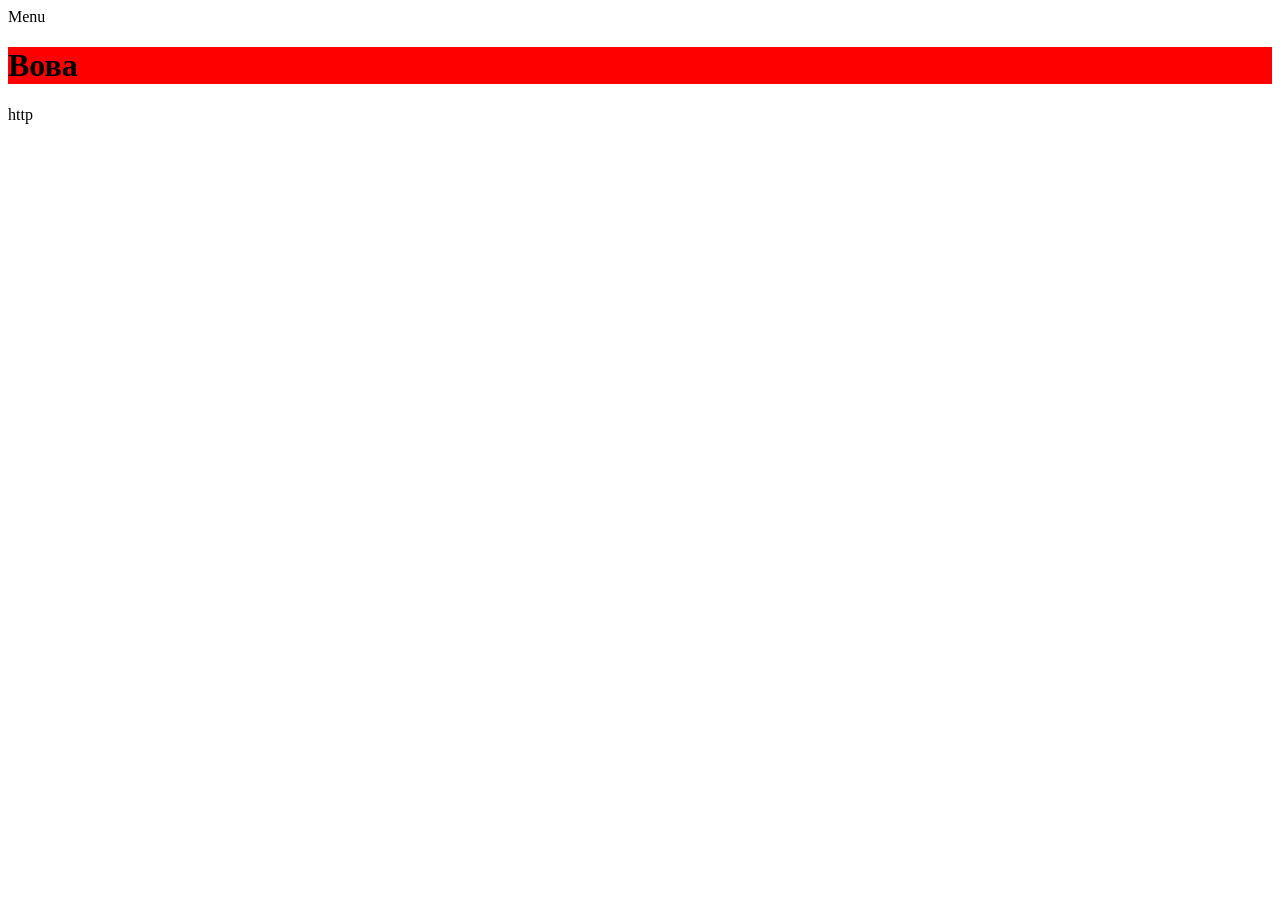
==== docs/index.html @ 92ab59f2 "Merge branch 'VladimirAndropov:main' into main" ====
<!DOCTYPE html>
<html lang="en">
<head>
    <meta charset="UTF-8">
    <title>Title</title>
    <link rel="stylesheet" href="index.css">
</head>
<body>
<header>
    Menu
</header>
<main>
    <h1> Вова</h1>
</main>
<footer>
    <a>http</a>
</footer>
</body>
</html>
---- docs/index.css ----
main
{
background: red;
}
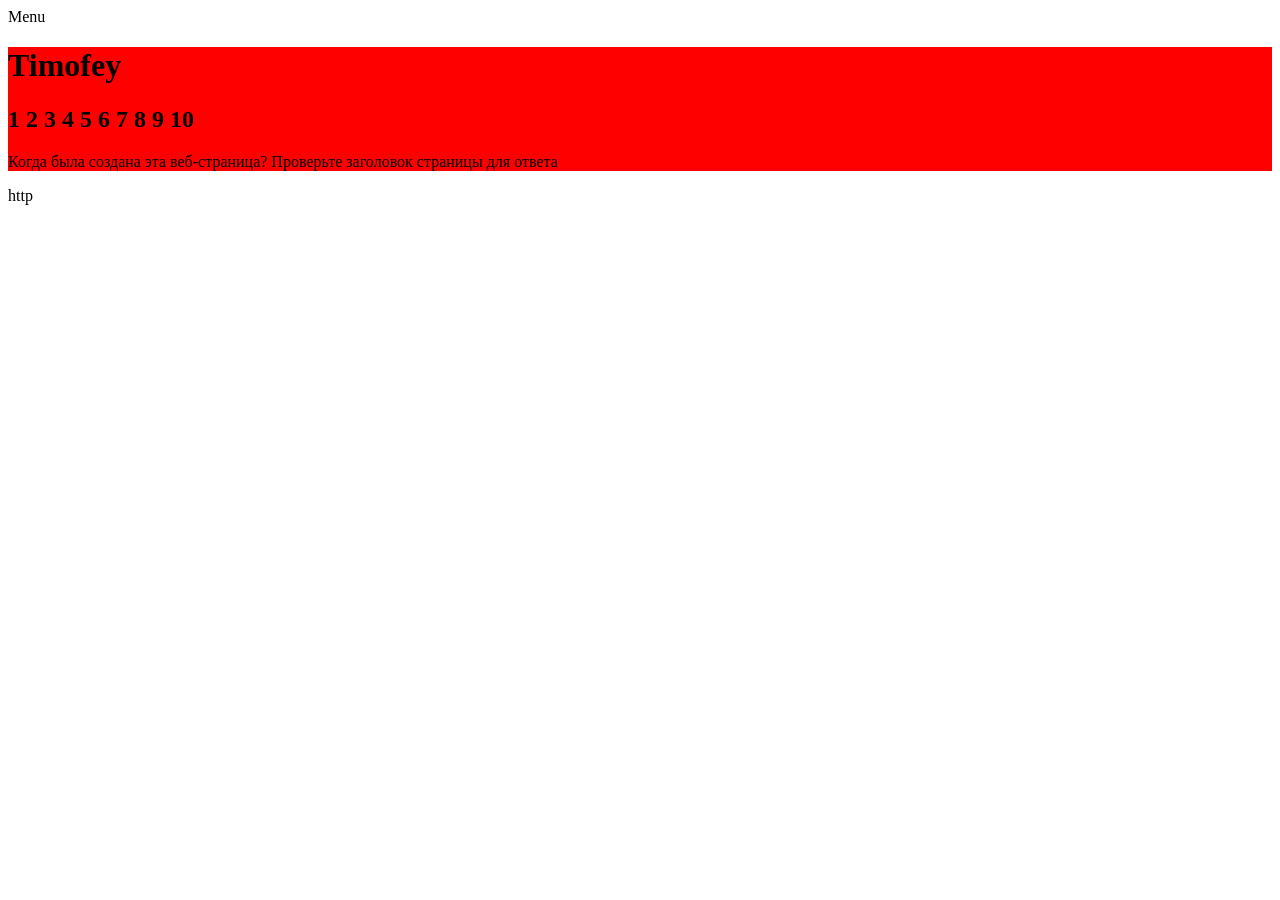
==== commit d8d7b4bf: "Add files via upload" ====
--- a/docs/index.html
+++ b/docs/index.html
@@ -1,19 +1,22 @@
-<!DOCTYPE html>
-<html lang="en">
-<head>
-    <meta charset="UTF-8">
-    <title>Title</title>
-    <link rel="stylesheet" href="index.css">
-</head>
-<body>
-<header>
-    Menu
-</header>
-<main>
-    <h1> Вова</h1>
-</main>
-<footer>
-    <a>http</a>
-</footer>
-</body>
+<!DOCTYPE html>
+<html lang="en">
+<head>
+    <meta charset="UTF-8">
+    <title>Это веб-страница</title>
+    <link rel="stylesheet" href="index.css">
+</head>
+<body>
+<header>
+    Menu
+</header>
+<main>
+    <h1> Timofey</h1>
+    <h2>1 2 3 4 5 6 7 8 9 10</h2>
+    <p>Когда была создана эта веб-страница? Проверьте заголовок страницы для ответа</p>
+</main>
+<footer>
+    <a>http</a>
+</footer>
+
+</body>
 </html>
--- a/docs/index.css
+++ b/docs/index.css
@@ -1,4 +1,4 @@
-main
-{
-background: red;
-}+main
+{
+  background:red;
+}
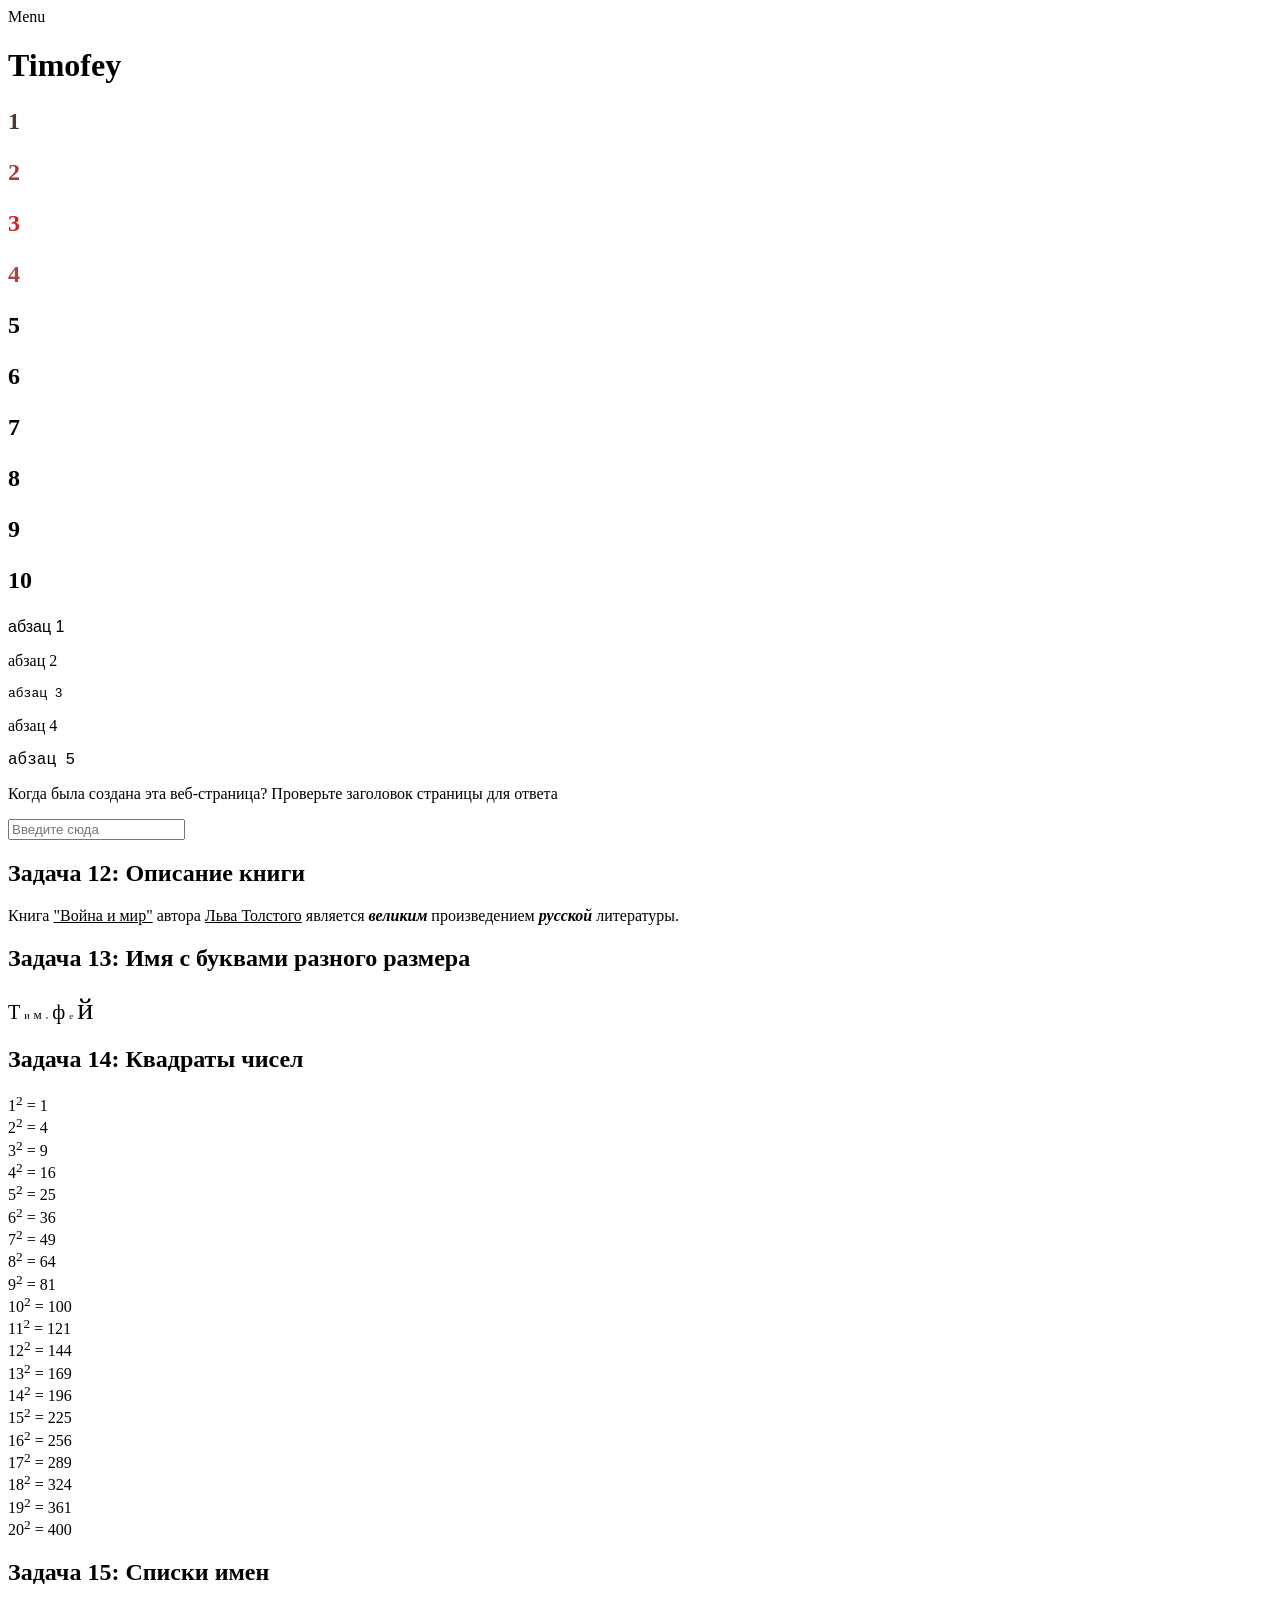
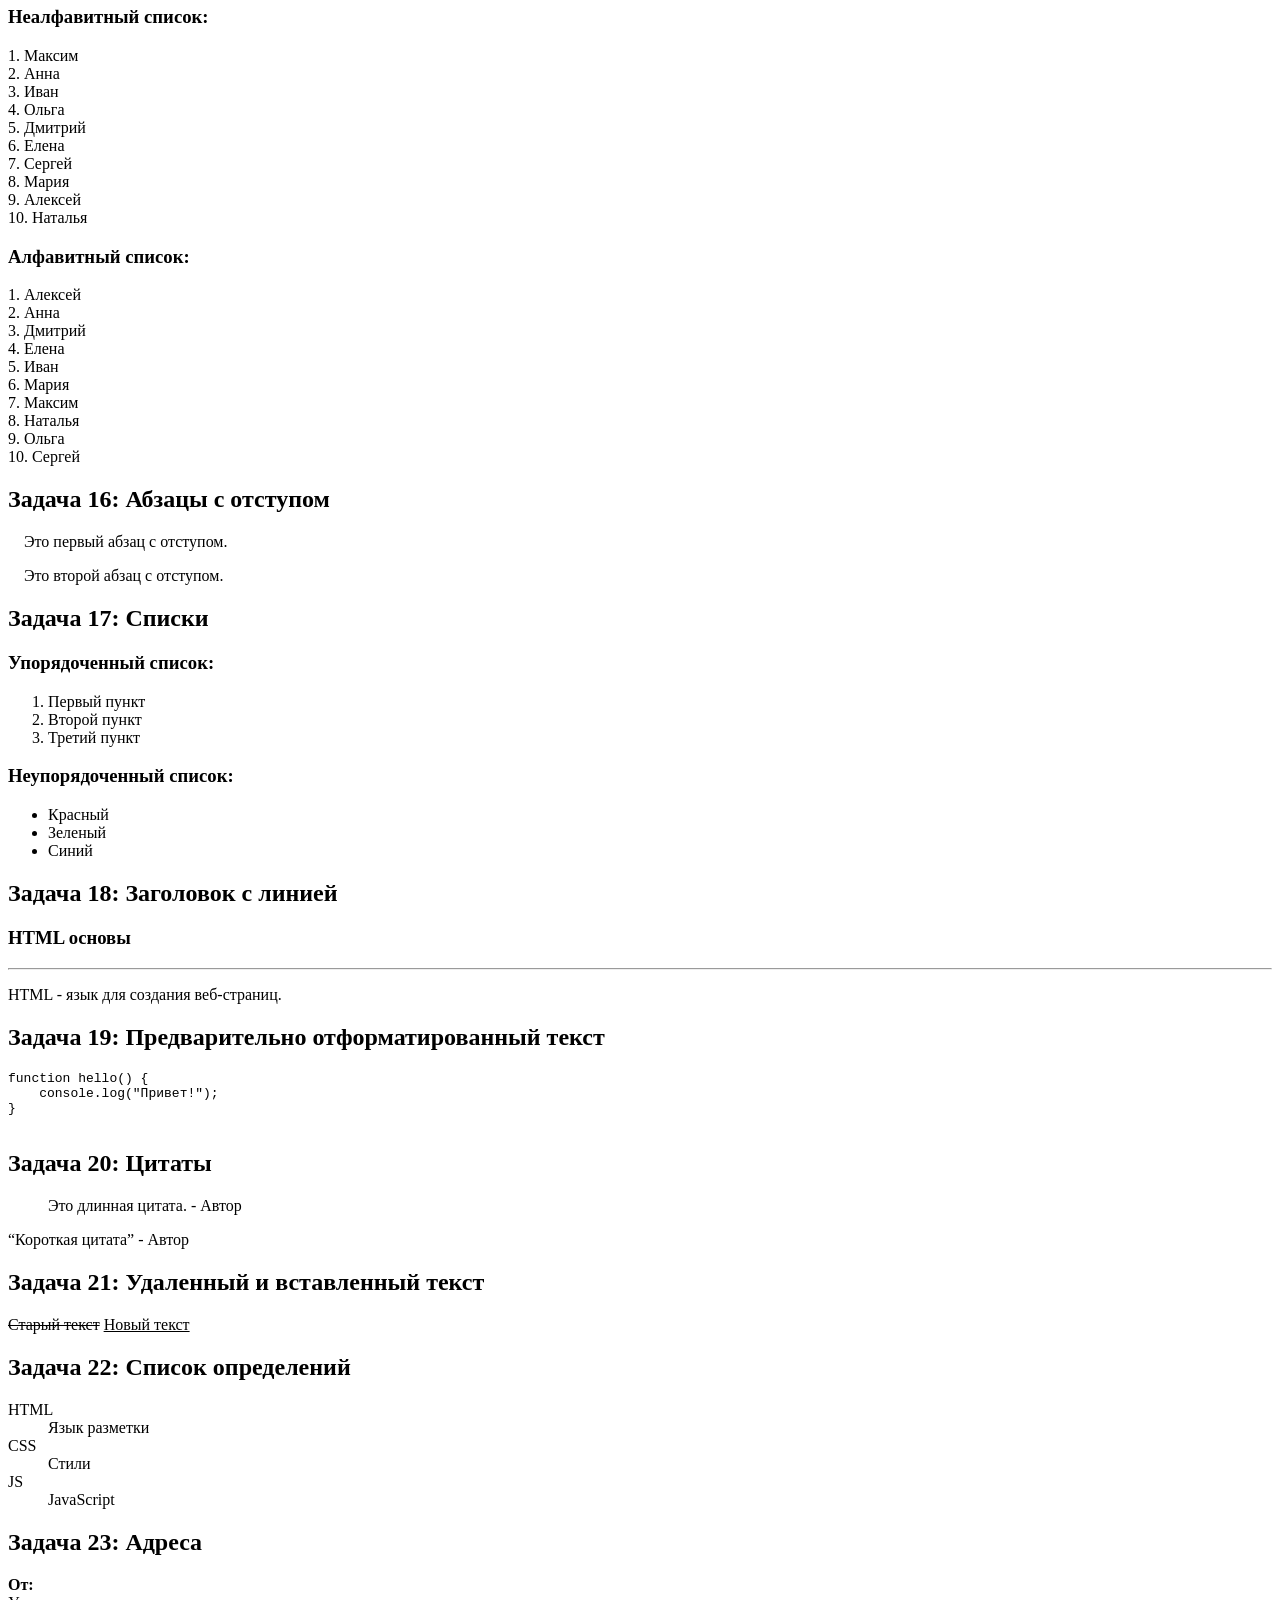
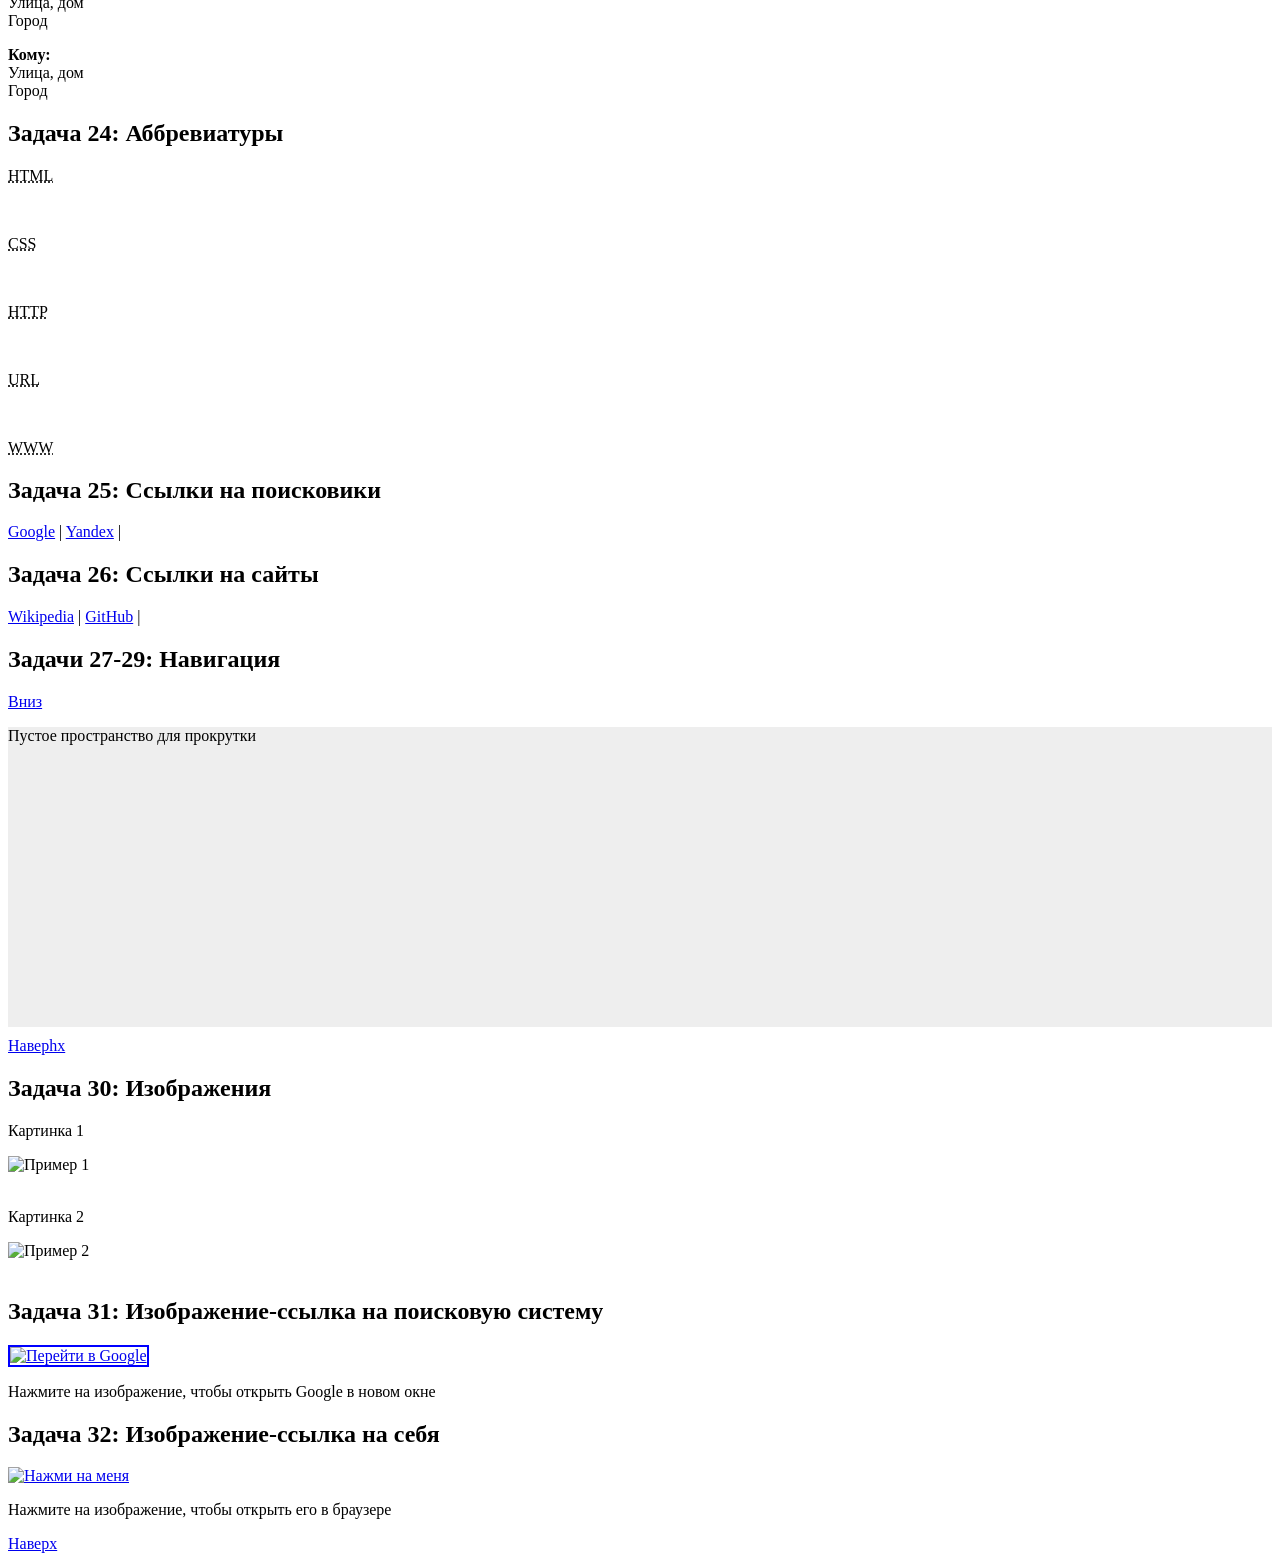
==== commit cec11b37: "fr" ====
--- a/docs/index.html
+++ b/docs/index.html
@@ -11,12 +11,179 @@
 </header>
 <main>
     <h1> Timofey</h1>
-    <h2>1 2 3 4 5 6 7 8 9 10</h2>
+    <h2>
+        <p style="color: #533636"> 1</p>
+        <p style="color: #9f3b3b"> 2</p>
+        <p style="color: #c62727"> 3</p>
+        <p style="color: #ae4343"> 4</p>
+        <p>5</p>
+        <p>6</p>
+        <p>7</p>
+        <p>8</p>
+        <p>9</p>
+        <p>10</p>
+    </h2>
+    <p style="font-family: Arial;">абзац 1</p>
+    <p style="font-family: Impact;">абзац 2</p>
+    <p style="font-family: Monospace;">абзац 3</p>
+    <p style="font-family: Brush Script MT;">абзац 4</p>
+    <p style="font-family: Courier New;">абзац 5</p>
     <p>Когда была создана эта веб-страница? Проверьте заголовок страницы для ответа</p>
+    <input type="text" id="username" name="username" placeholder="Введите сюда">
+
+    <h2>Задача 12: Описание книги</h2>
+    <p>
+        Книга <u>"Война и мир"</u> автора <u>Льва Толстого</u> является <em><strong>великим</strong></em> произведением <em><strong>русской</strong></em> литературы.
+    </p>
+
+    <h2>Задача 13: Имя с буквами разного размера</h2>
+    <p>
+        <span style="font-size: 20px">Т</span>
+        <span style="font-size: 10px">и</span>
+        <span style="font-size: 13px">м</span>
+        <span style="font-size: 5px">о</span>
+        <span style="font-size: 20px">ф</span>
+        <span style="font-size: 9px">е</span>
+        <span style="font-size: 30px">й</span>
+    </p>
+
+    <h2>Задача 14: Квадраты чисел</h2>
+    <p>1<sup>2</sup> = 1<br>
+        2<sup>2</sup> = 4<br>
+        3<sup>2</sup> = 9<br>
+        4<sup>2</sup> = 16<br>
+        5<sup>2</sup> = 25<br>
+        6<sup>2</sup> = 36<br>
+        7<sup>2</sup> = 49<br>
+        8<sup>2</sup> = 64<br>
+        9<sup>2</sup> = 81<br>
+        10<sup>2</sup> = 100<br>
+        11<sup>2</sup> = 121<br>
+        12<sup>2</sup> = 144<br>
+        13<sup>2</sup> = 169<br>
+        14<sup>2</sup> = 196<br>
+        15<sup>2</sup> = 225<br>
+        16<sup>2</sup> = 256<br>
+        17<sup>2</sup> = 289<br>
+        18<sup>2</sup> = 324<br>
+        19<sup>2</sup> = 361<br>
+        20<sup>2</sup> = 400</p>
+
+    <h2>Задача 15: Списки имен</h2>
+    <h3>Неалфавитный список:</h3>
+    <p>1. Максим<br>2. Анна<br>3. Иван<br>4. Ольга<br>5. Дмитрий<br>6. Елена<br>7. Сергей<br>8. Мария<br>9. Алексей<br>10. Наталья</p>
+
+    <h3>Алфавитный список:</h3>
+    <p>1. Алексей<br>2. Анна<br>3. Дмитрий<br>4. Елена<br>5. Иван<br>6. Мария<br>7. Максим<br>8. Наталья<br>9. Ольга<br>10. Сергей</p>
+
+    <h2>Задача 16: Абзацы с отступом</h2>
+    <p>&nbsp;&nbsp;&nbsp;&nbsp;Это первый абзац с отступом.</p>
+    <p>&nbsp;&nbsp;&nbsp;&nbsp;Это второй абзац с отступом.</p>
+
+    <h2>Задача 17: Списки</h2>
+    <h3>Упорядоченный список:</h3>
+    <ol>
+        <li>Первый пункт</li>
+        <li>Второй пункт</li>
+        <li>Третий пункт</li>
+    </ol>
+
+    <h3>Неупорядоченный список:</h3>
+    <ul>
+        <li>Красный</li>
+        <li>Зеленый</li>
+        <li>Синий</li>
+    </ul>
+
+    <h2>Задача 18: Заголовок с линией</h2>
+    <h3>HTML основы</h3>
+    <hr>
+    <p>HTML - язык для создания веб-страниц.</p>
+
+    <h2>Задача 19: Предварительно отформатированный текст</h2>
+    <pre>
+function hello() {
+    console.log("Привет!");
+}
+    </pre>
+
+    <h2>Задача 20: Цитаты</h2>
+    <blockquote>Это длинная цитата. - Автор</blockquote>
+    <p><q>Короткая цитата</q> - Автор</p>
+
+    <h2>Задача 21: Удаленный и вставленный текст</h2>
+    <p><del>Старый текст</del> <ins>Новый текст</ins></p>
+
+    <h2>Задача 22: Список определений</h2>
+    <dl>
+        <dt>HTML</dt>
+        <dd>Язык разметки</dd>
+        <dt>CSS</dt>
+        <dd>Стили</dd>
+        <dt>JS</dt>
+        <dd>JavaScript</dd>
+    </dl>
+
+    <h2>Задача 23: Адреса</h2>
+    <p>
+        <strong>От:</strong><br>
+        Улица, дом<br>
+        Город
+    </p>
+    <p>
+        <strong>Кому:</strong><br>
+        Улица, дом<br>
+        Город
+    </p>
+
+    <h2>Задача 24: Аббревиатуры</h2>
+    <p><abbr title="HTML">HTML</abbr></p><br>
+    <p><abbr title="CSS">CSS</abbr></p><br>
+    <p><abbr title="HTTP">HTTP</abbr></p><br>
+    <p><abbr title="URL">URL</abbr></p><br>
+    <p><abbr title="WWW">WWW</abbr></p>
+
+    <h2>Задача 25: Ссылки на поисковики</h2>
+    <p>
+        <a href="https://google.com">Google</a> |
+        <a href="https://yandex.ru">Yandex</a> |
+    </p>
+
+    <h2>Задача 26: Ссылки на сайты</h2>
+    <p>
+        <a href="https://wikipedia.org" target="_blank">Wikipedia</a> |
+        <a href="https://github.com" target="_blank">GitHub</a> |
+    </p>
+
+    <h2>Задачи 27-29: Навигация</h2>
+    <a href="#bottom">Вниз</a>
+    <div style="height: 300px; background: #eee; margin: 10px 0;">
+        <p>Пустое пространство для прокрутки</p>
+    </div>
+    <a href="#top">Наверhх</a>
+
+
+    <h2>Задача 30: Изображения</h2>
+    <p>Картинка 1</p>
+    <img src="https://img.freepik.com/free-vector/3d-fly-realistic-isolated-strawberry-fruit-icon_107791-20120.jpg?semt=ais_user_personalization&w=740&q=80" alt="Пример 1"><br><br>
+    <p>Картинка 2</p>
+    <img src="https://e7.pngegg.com/pngimages/999/974/png-clipart-hot-air-balloon-balloon-balloon-flight.png" alt="Пример 2"><br><br>
+
+    <h2>Задача 31: Изображение-ссылка на поисковую систему</h2>
+    <a href="https://google.com" target="_blank">
+        <img src="https://via.placeholder.com/150/0000FF/FFFFFF?text=Google" alt="Перейти в Google" style="border: 2px solid blue;">
+    </a>
+    <p>Нажмите на изображение, чтобы открыть Google в новом окне</p>
+
+    <h2>Задача 32: Изображение-ссылка на себя</h2>
+    <a href="https://ru.pngtree.com/free-backgrounds-photos/%D0%BA%D1%80%D0%B0%D1%81%D0%B8%D0%B2%D1%8B%D0%B5-%D1%84%D0%BE%D0%BD%D0%BE%D0%B2%D1%8B%D0%B5-%D0%BA%D0%B0%D1%80%D1%82%D0%B8%D0%BD%D0%BA%D0%B8" target="_blank">
+        <img src="https://ru.pngtree.com/free-backgrounds-photos/%D0%BA%D1%80%D0%B0%D1%81%D0%B8%D0%B2%D1%8B%D0%B5-%D1%84%D0%BE%D0%BD%D0%BE%D0%B2%D1%8B%D0%B5-%D0%BA%D0%B0%D1%80%D1%82%D0%B8%D0%BD%D0%BA%D0%B8" alt="Нажми на меня">
+    </a>
+    <p>Нажмите на изображение, чтобы открыть его в браузере</p>
 </main>
 <footer>
-    <a>http</a>
+    <a href="#top">Наверх</a>
 </footer>
-
+<div id="bottom"></div>
 </body>
 </html>
